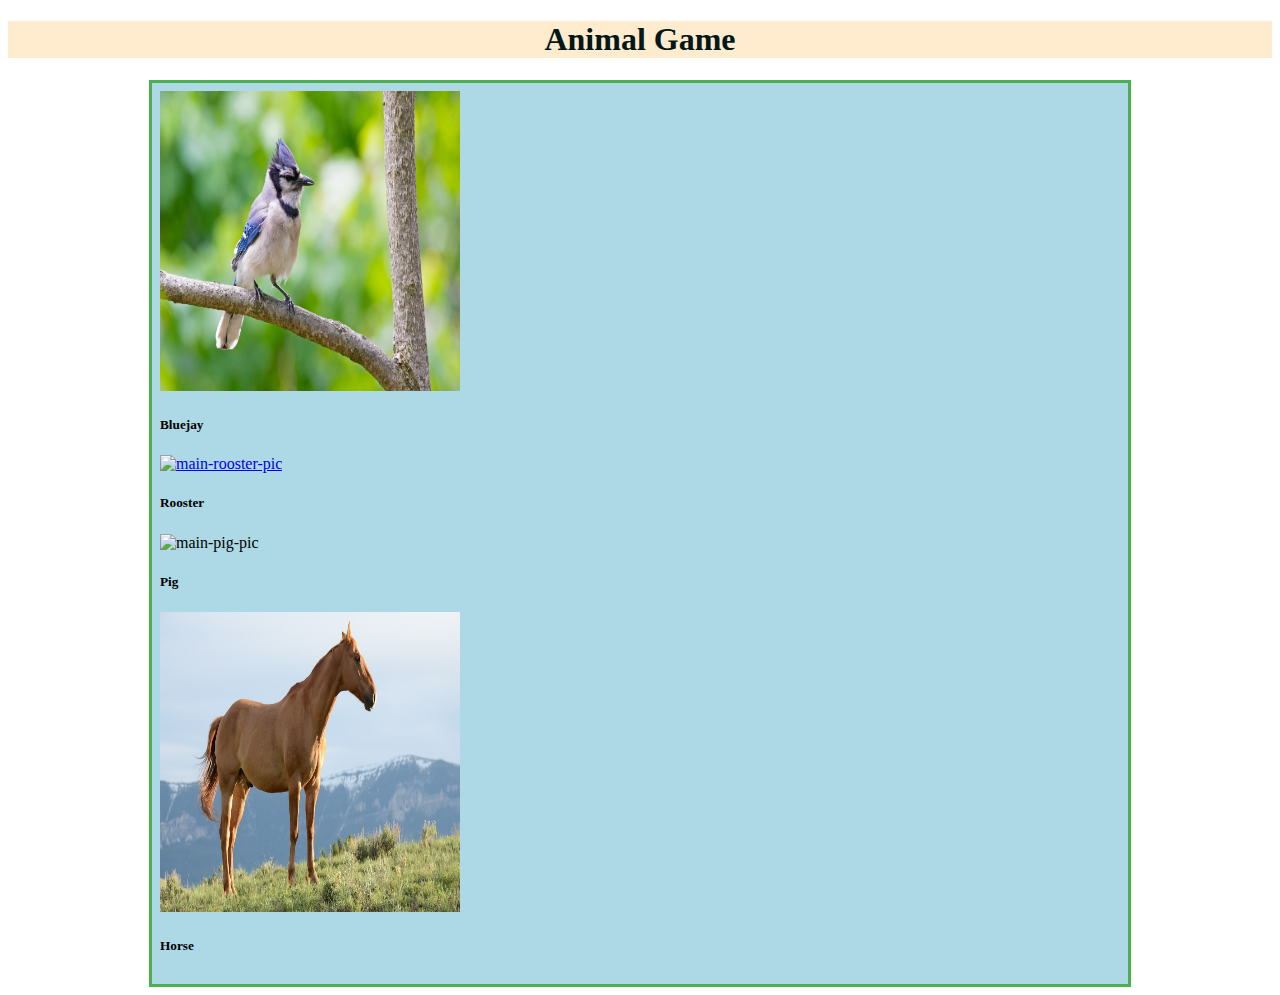
==== index.html @ ccf6658c "fixed giphy moving" ====
<!DOCTYPE html>
<html lang="en">
<head>
    <meta charset="UTF-8">
    <meta name="viewport" content="width=device-width, initial-scale=1.0">
    <meta http-equiv="X-UA-Compatible" content="ie=edge">
    <!--Bootstrap css-->
    <link rel="stylesheet" href="https://stackpath.bootstrapcdn.com/bootstrap/4.2.1/css/bootstrap.min.css" integrity="sha384-GJzZqFGwb1QTTN6wy59ffF1BuGJpLSa9DkKMp0DgiMDm4iYMj70gZWKYbI706tWS"
        crossorigin="anonymous">
    <link rel="stylesheet" typr="text" href="assets/css/style.css">
    <title>Explore Homepage</title>
</head>

<body>

    <div class="main-container">
        <div class="header">
            <h1>Animal Game</h1>
        </div>
        <div class="inner">
        <div class="card-deck">
        <!--Bluejay div-->
        <div class="card mb-3" id="bluejay-card" style="width: 18rem;">
            <a href="page2.html"><img src="assets/images/mathew-schwartz-681778-unsplash-bluejay.jpg"
                 class="card-img-top" width="300" height="300" alt="main-bluejay-pic"></a>
            <div class="card-body">
                <h5 class="card-title">Bluejay</h5>
            </div>
        </div>

        <!--Rooster div-->
        <div class="card mb-3" id="rooster-card" style="width: 18rem;">
            <a href="rooster.html"><img src="assets/images/rooster.jpg" class="card-img-top" 
                width="300" height="300" alt="main-rooster-pic"></a>
            <div class="card-body">
                <h5 class="card-title">Rooster</h5>
            </div>
        </div>
        </div>

        <!--Pig div-->
        <div class="card-deck mb-3">
        <div class="card" id="pig-card" style="width: 18rem;">
            <img src="assets/images/christopher-carson-522540-unsplash-pig.jpg" class="card-img-top" 
            width="300" height="300" alt="main-pig-pic">
                <div class="card-body">
                    <h5 class="card-title">Pig</h5>
                </div>
        </div>
        <!--Horse div-->
        <div class="card mb-3" id="horse-card" style="width: 18rem;">
            <img src="assets/images/david-dibert-51640-unsplash-horse.jpg" 
            class="card-img-top" width="300" height="300" alt="main-horse-pic">
            <div class="card-body">
                <h5 class="card-title">Horse</h5>
            </div>
        </div>
        </div>
        </div>
    </div>


    <script src="https://cdnjs.cloudflare.com/ajax/libs/jquery/3.3.1/jquery.min.js"></script>
    <script src="assets/javascripts/app.js"></script>

</body>
</html>
---- assets/css/style.css ----
.inner{
    width:100%;
    max-width: 960px;
    margin: 0 auto;
    background:lightblue;
    border: 3px solid #4CAF50;
    padding: 8px;
    display: block;
}
h1{
    color: rgb(2, 24, 24); 
    background-color: blanchedalmond;
    text-align: center; 
}
.card:hover {
    cursor: pointer;
    opacity: 0.8;
  }
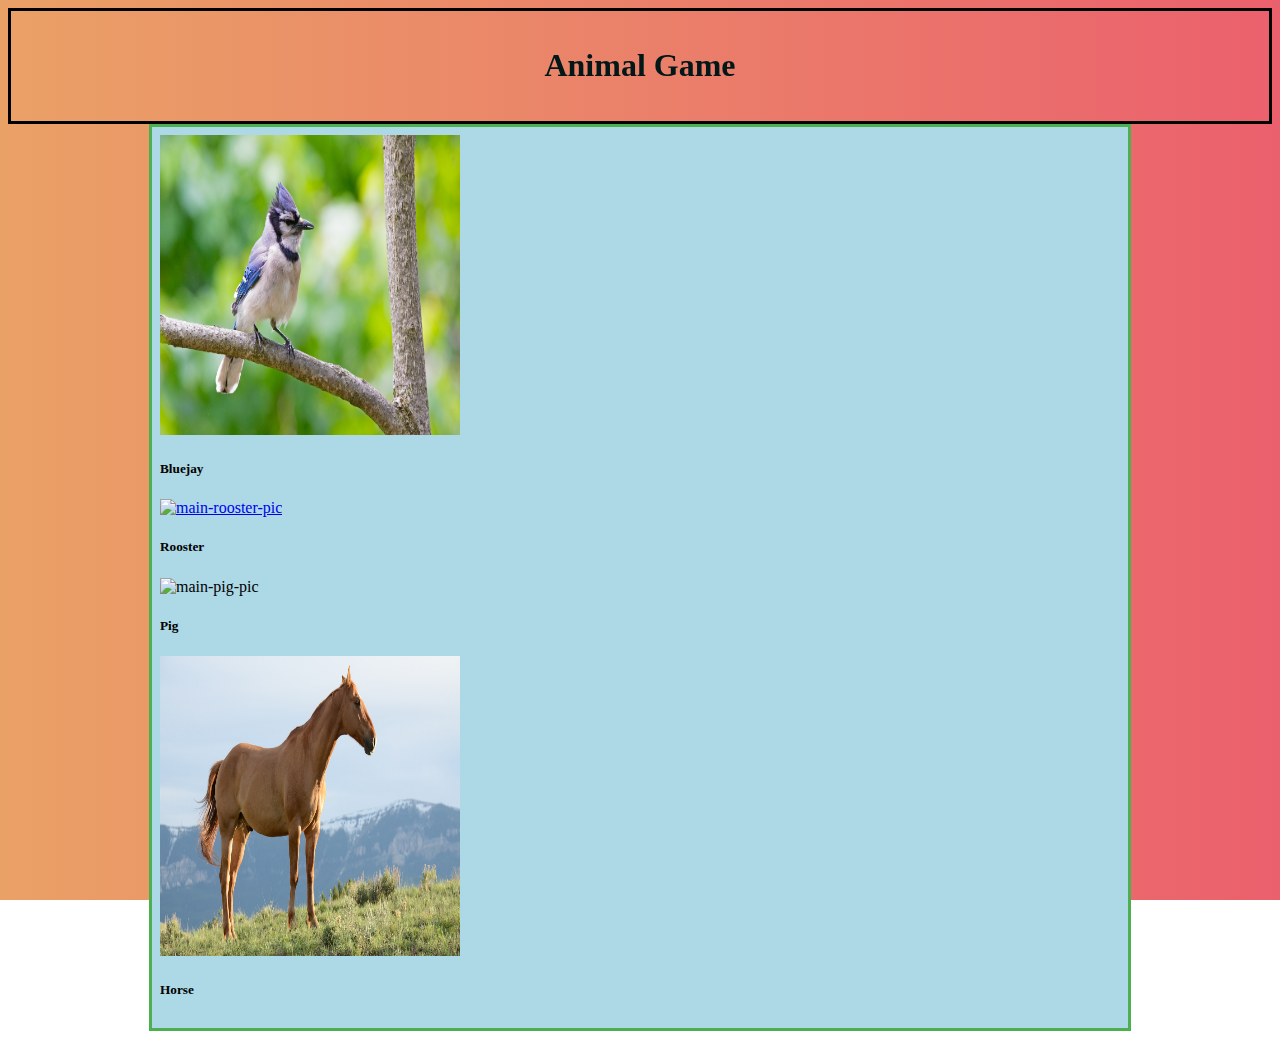
==== commit 98016478: "added granim.js for background, designed homepage with css" ====
--- a/index.html
+++ b/index.html
@@ -8,13 +8,17 @@
     <link rel="stylesheet" href="https://stackpath.bootstrapcdn.com/bootstrap/4.2.1/css/bootstrap.min.css" integrity="sha384-GJzZqFGwb1QTTN6wy59ffF1BuGJpLSa9DkKMp0DgiMDm4iYMj70gZWKYbI706tWS"
         crossorigin="anonymous">
     <link rel="stylesheet" typr="text" href="assets/css/style.css">
+    <script src="assets/src/granim.min.js"></script>
     <title>Explore Homepage</title>
 </head>
 
 <body>
+        
 
     <div class="main-container">
-        <div class="header">
+        <div><canvas id="canvas-basic"></canvas> </div>    
+    
+        <div class="header"  >
             <h1>Animal Game</h1>
         </div>
         <div class="inner">
@@ -57,11 +61,14 @@
         </div>
         </div>
         </div>
+        
     </div>
 
 
     <script src="https://cdnjs.cloudflare.com/ajax/libs/jquery/3.3.1/jquery.min.js"></script>
-    <script src="assets/javascripts/app.js"></script>
+    <script src="assets/javascript/app.js"></script>
+    
+    <!-- <script src="https://cdnjs.cloudflare.com/ajax/libs/granim/2.0.0/granim.min.js"></script> -->
 
 </body>
 </html>--- a/assets/css/style.css
+++ b/assets/css/style.css
@@ -1,6 +1,6 @@
-
 
 .inner{
+    position: relative;
     width:100%;
     max-width: 960px;
     margin: 0 auto;
@@ -9,14 +9,41 @@
     padding: 8px;
     display: block;
 }
-h1{
-    color: rgb(2, 24, 24); 
-    background-color: blanchedalmond;
+.header{
+    position: relative;
+    color: rgb(2, 24, 24);  
     text-align: center; 
+    padding: 15px 10px;
+    border: 3px solid black;
+    /* display: block; */
+    /* background-color: blanchedalmond; */
+    /* width: 960px; */
+    /* align-content: center; */   
 }
 .card:hover {
     cursor: pointer;
     opacity: 0.8;
   }
  
-  +  .button {
+    background-color: #4CAF50; /* Green */
+    border: none;
+    color: white;
+    padding: 15px 32px;
+    text-align: center;
+    text-decoration: none;
+    display: inline-block;
+    font-size: 16px;
+    
+  }
+  #canvas-basic {
+    position: absolute;
+    display: block;
+    width: 100%;
+    height: 100%;
+    top: 0;
+    right: 0;
+    bottom: 0;
+    left: 0;
+    /* z-index: 0; */
+}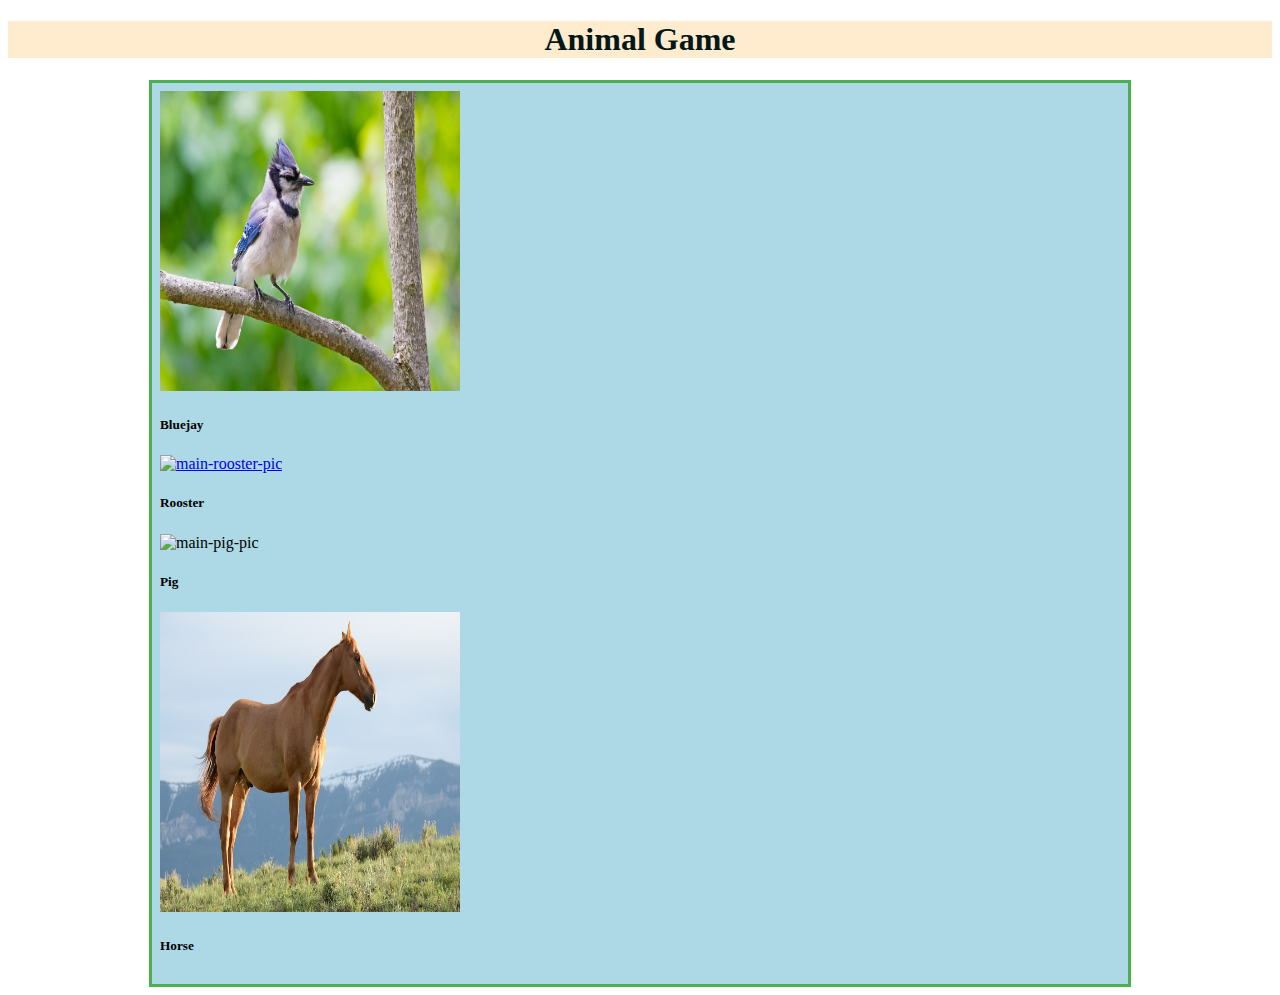
==== commit ce39a987: "added gif button, correct jquery script tag, added back button and link html,css" ====
--- a/index.html
+++ b/index.html
@@ -8,24 +8,20 @@
     <link rel="stylesheet" href="https://stackpath.bootstrapcdn.com/bootstrap/4.2.1/css/bootstrap.min.css" integrity="sha384-GJzZqFGwb1QTTN6wy59ffF1BuGJpLSa9DkKMp0DgiMDm4iYMj70gZWKYbI706tWS"
         crossorigin="anonymous">
     <link rel="stylesheet" typr="text" href="assets/css/style.css">
-    <script src="assets/src/granim.min.js"></script>
     <title>Explore Homepage</title>
 </head>
 
 <body>
-        
 
     <div class="main-container">
-        <div><canvas id="canvas-basic"></canvas> </div>    
-    
-        <div class="header"  >
+        <div class="header">
             <h1>Animal Game</h1>
         </div>
         <div class="inner">
         <div class="card-deck">
         <!--Bluejay div-->
         <div class="card mb-3" id="bluejay-card" style="width: 18rem;">
-            <a href="page2.html"><img src="assets/images/mathew-schwartz-681778-unsplash-bluejay.jpg"
+            <a href="blue-jay.html"><img src="assets/images/mathew-schwartz-681778-unsplash-bluejay.jpg"
                  class="card-img-top" width="300" height="300" alt="main-bluejay-pic"></a>
             <div class="card-body">
                 <h5 class="card-title">Bluejay</h5>
@@ -61,14 +57,11 @@
         </div>
         </div>
         </div>
-        
     </div>
 
 
     <script src="https://cdnjs.cloudflare.com/ajax/libs/jquery/3.3.1/jquery.min.js"></script>
-    <script src="assets/javascript/app.js"></script>
-    
-    <!-- <script src="https://cdnjs.cloudflare.com/ajax/libs/granim/2.0.0/granim.min.js"></script> -->
+    <script src="assets/javascripts/app.js"></script>
 
 </body>
 </html>--- a/assets/css/style.css
+++ b/assets/css/style.css
@@ -1,6 +1,6 @@
+
 
 .inner{
-    position: relative;
     width:100%;
     max-width: 960px;
     margin: 0 auto;
@@ -9,16 +9,10 @@
     padding: 8px;
     display: block;
 }
-.header{
-    position: relative;
-    color: rgb(2, 24, 24);  
+h1{
+    color: rgb(2, 24, 24); 
+    background-color: blanchedalmond;
     text-align: center; 
-    padding: 15px 10px;
-    border: 3px solid black;
-    /* display: block; */
-    /* background-color: blanchedalmond; */
-    /* width: 960px; */
-    /* align-content: center; */   
 }
 .card:hover {
     cursor: pointer;
@@ -36,14 +30,12 @@
     font-size: 16px;
     
   }
-  #canvas-basic {
-    position: absolute;
-    display: block;
-    width: 100%;
-    height: 100%;
-    top: 0;
-    right: 0;
-    bottom: 0;
-    left: 0;
-    /* z-index: 0; */
-}+  .back-button{
+    font-size: 16px;
+    padding: 15px 32px;
+    text-align: center;
+    display: inline-block;
+
+
+
+  }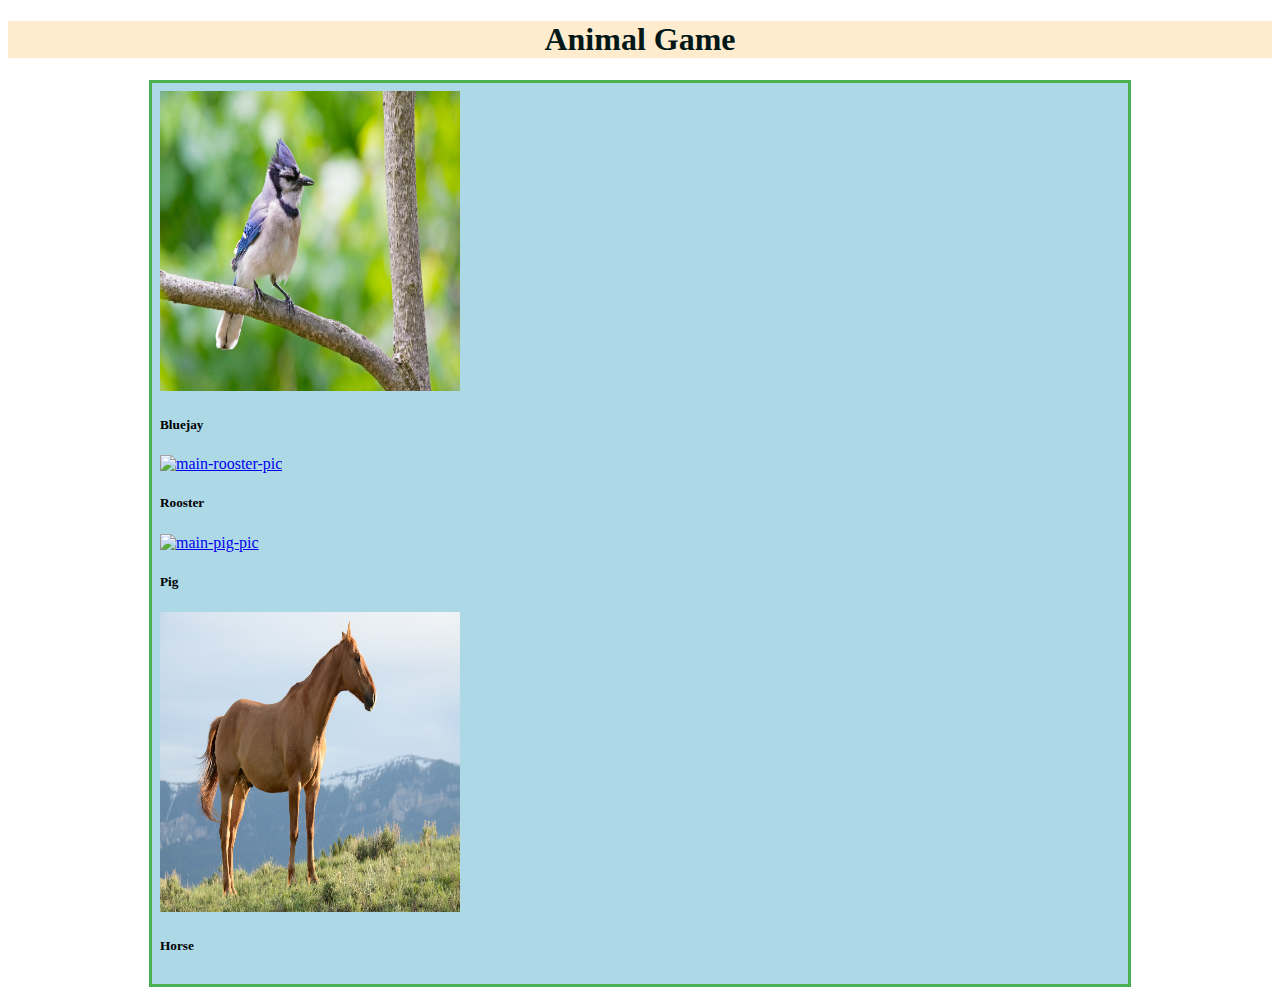
==== commit a1b11dbe: "added link to pig page, gif button, back button, correct script tags" ====
--- a/index.html
+++ b/index.html
@@ -41,8 +41,8 @@
         <!--Pig div-->
         <div class="card-deck mb-3">
         <div class="card" id="pig-card" style="width: 18rem;">
-            <img src="assets/images/christopher-carson-522540-unsplash-pig.jpg" class="card-img-top" 
-            width="300" height="300" alt="main-pig-pic">
+            <a href="pig.html"><img src="assets/images/christopher-carson-522540-unsplash-pig.jpg" class="card-img-top" 
+            width="300" height="300" alt="main-pig-pic"></a>
                 <div class="card-body">
                     <h5 class="card-title">Pig</h5>
                 </div>
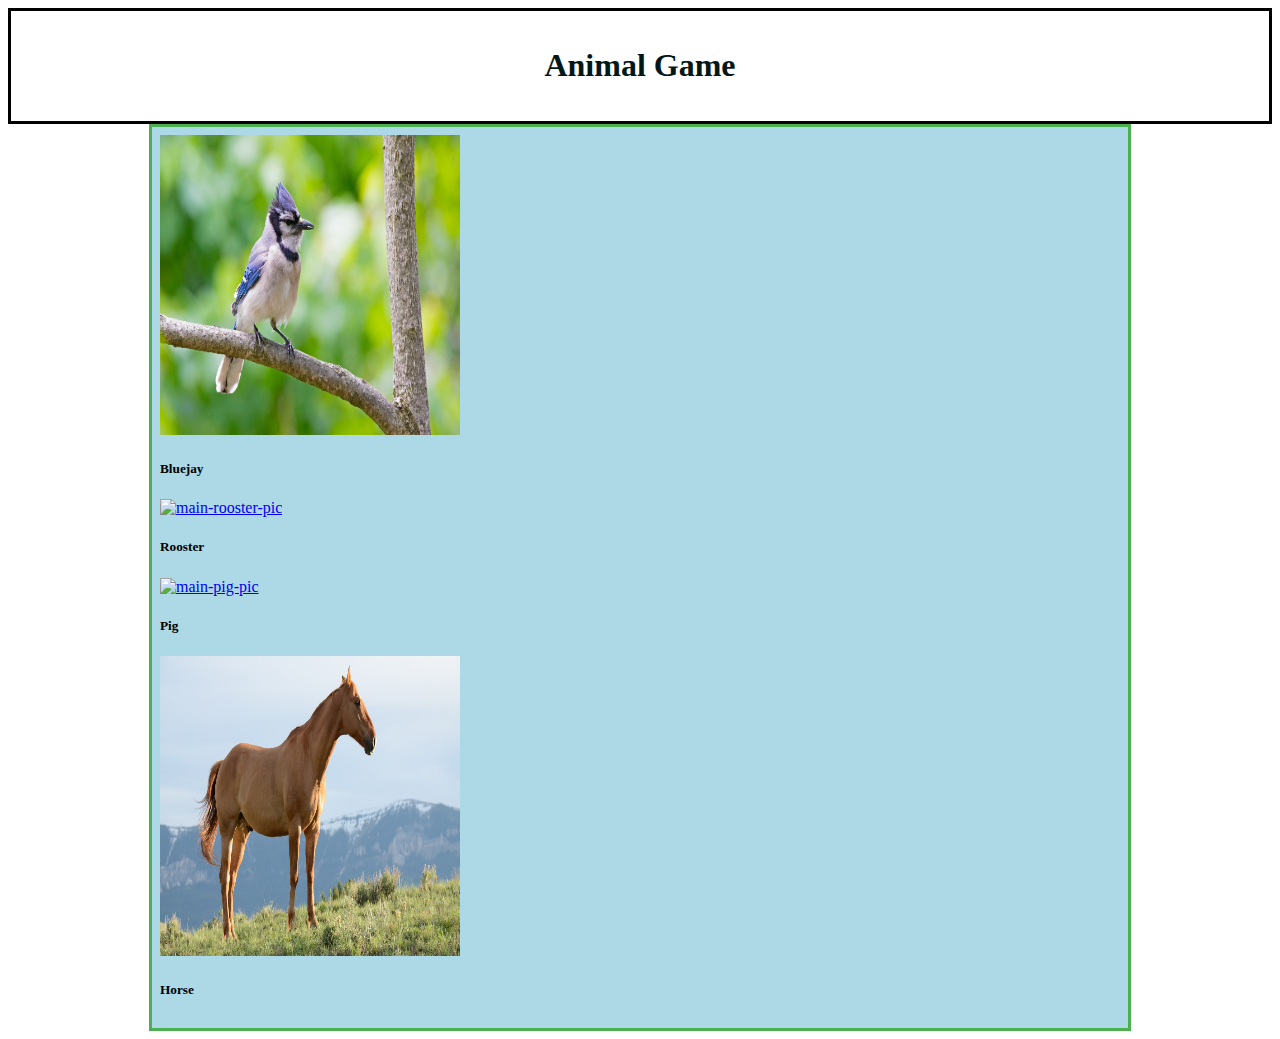
==== commit 5a9c78d6: "Merge branch 'master' into horse-page" ====
--- a/index.html
+++ b/index.html
@@ -8,13 +8,17 @@
     <link rel="stylesheet" href="https://stackpath.bootstrapcdn.com/bootstrap/4.2.1/css/bootstrap.min.css" integrity="sha384-GJzZqFGwb1QTTN6wy59ffF1BuGJpLSa9DkKMp0DgiMDm4iYMj70gZWKYbI706tWS"
         crossorigin="anonymous">
     <link rel="stylesheet" typr="text" href="assets/css/style.css">
+    <script src="assets/src/granim.min.js"></script>
     <title>Explore Homepage</title>
 </head>
 
 <body>
+        
 
     <div class="main-container">
-        <div class="header">
+        <div><canvas id="canvas-basic"></canvas> </div>    
+    
+        <div class="header"  >
             <h1>Animal Game</h1>
         </div>
         <div class="inner">
@@ -57,11 +61,14 @@
         </div>
         </div>
         </div>
+        
     </div>
 
 
     <script src="https://cdnjs.cloudflare.com/ajax/libs/jquery/3.3.1/jquery.min.js"></script>
-    <script src="assets/javascripts/app.js"></script>
+    <script src="assets/javascript/app.js"></script>
+    
+    <!-- <script src="https://cdnjs.cloudflare.com/ajax/libs/granim/2.0.0/granim.min.js"></script> -->
 
 </body>
 </html>--- a/assets/css/style.css
+++ b/assets/css/style.css
@@ -1,6 +1,6 @@
-
 
 .inner{
+    position: relative;
     width:100%;
     max-width: 960px;
     margin: 0 auto;
@@ -9,10 +9,16 @@
     padding: 8px;
     display: block;
 }
-h1{
-    color: rgb(2, 24, 24); 
-    background-color: blanchedalmond;
+.header{
+    position: relative;
+    color: rgb(2, 24, 24);  
     text-align: center; 
+    padding: 15px 10px;
+    border: 3px solid black;
+    /* display: block; */
+    /* background-color: blanchedalmond; */
+    /* width: 960px; */
+    /* align-content: center; */   
 }
 .card:hover {
     cursor: pointer;
@@ -30,6 +36,19 @@
     font-size: 16px;
     
   }
+
+  #canvas-basic {
+    position: absolute;
+    display: block;
+    width: 100%;
+    height: 100%;
+    top: 0;
+    right: 0;
+    bottom: 0;
+    left: 0;
+    /* z-index: 0; */
+}
+
   .back-button{
     font-size: 16px;
     padding: 15px 32px;
@@ -38,4 +57,5 @@
 
 
 
-  }+  }
+
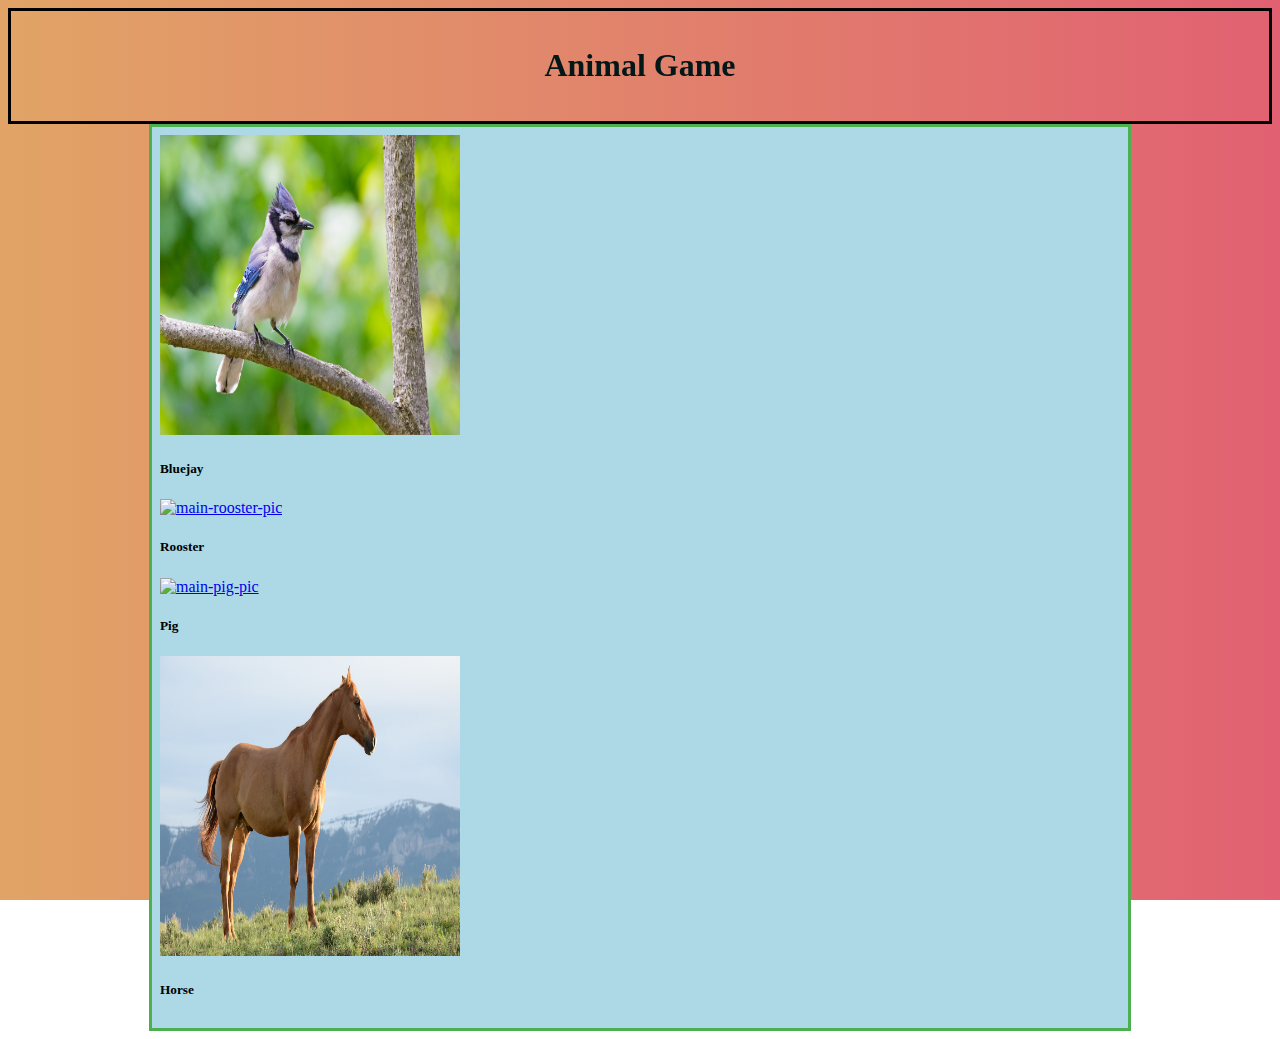
==== commit c8ddf226: "fixed bracket" ====
--- a/index.html
+++ b/index.html
@@ -16,7 +16,7 @@
         
 
     <div class="main-container">
-        <div><canvas id="canvas-basic"></canvas> </div>    
+        <div><canvas id="canvas-basic"></canvas></div>    
     
         <div class="header"  >
             <h1>Animal Game</h1>
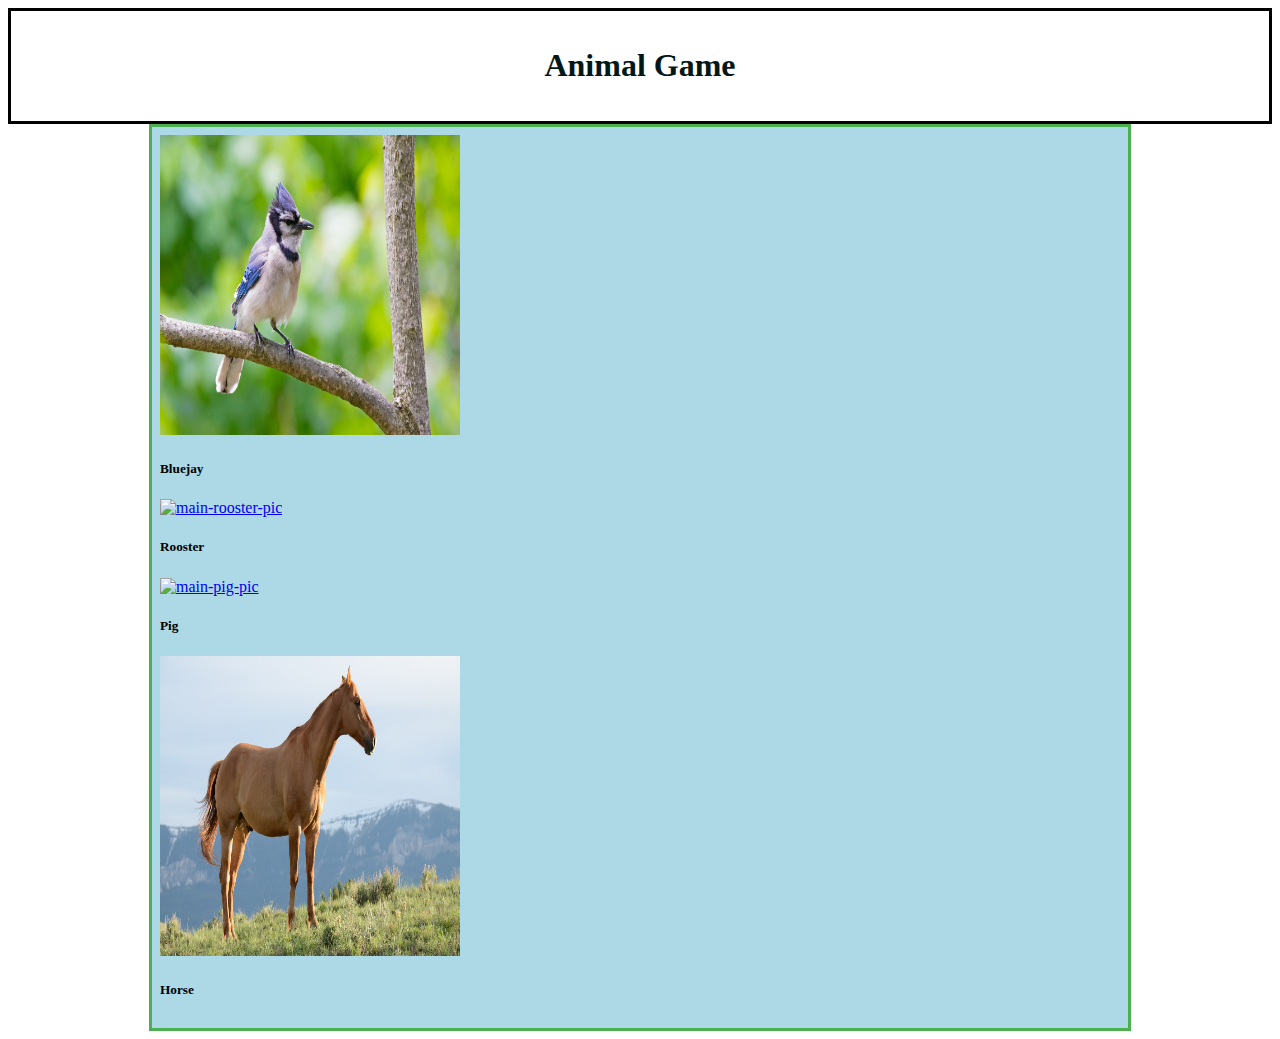
==== commit c6f092ce: "fixed indetation for all pages, added horse giphy, feeding picture, sounds" ====
--- a/index.html
+++ b/index.html
@@ -53,8 +53,8 @@
         </div>
         <!--Horse div-->
         <div class="card mb-3" id="horse-card" style="width: 18rem;">
-            <img src="assets/images/david-dibert-51640-unsplash-horse.jpg" 
-            class="card-img-top" width="300" height="300" alt="main-horse-pic">
+            <a href="horse.html"><img src="assets/images/david-dibert-51640-unsplash-horse.jpg" 
+            class="card-img-top" width="300" height="300" alt="main-horse-pic"></a> 
             <div class="card-body">
                 <h5 class="card-title">Horse</h5>
             </div>
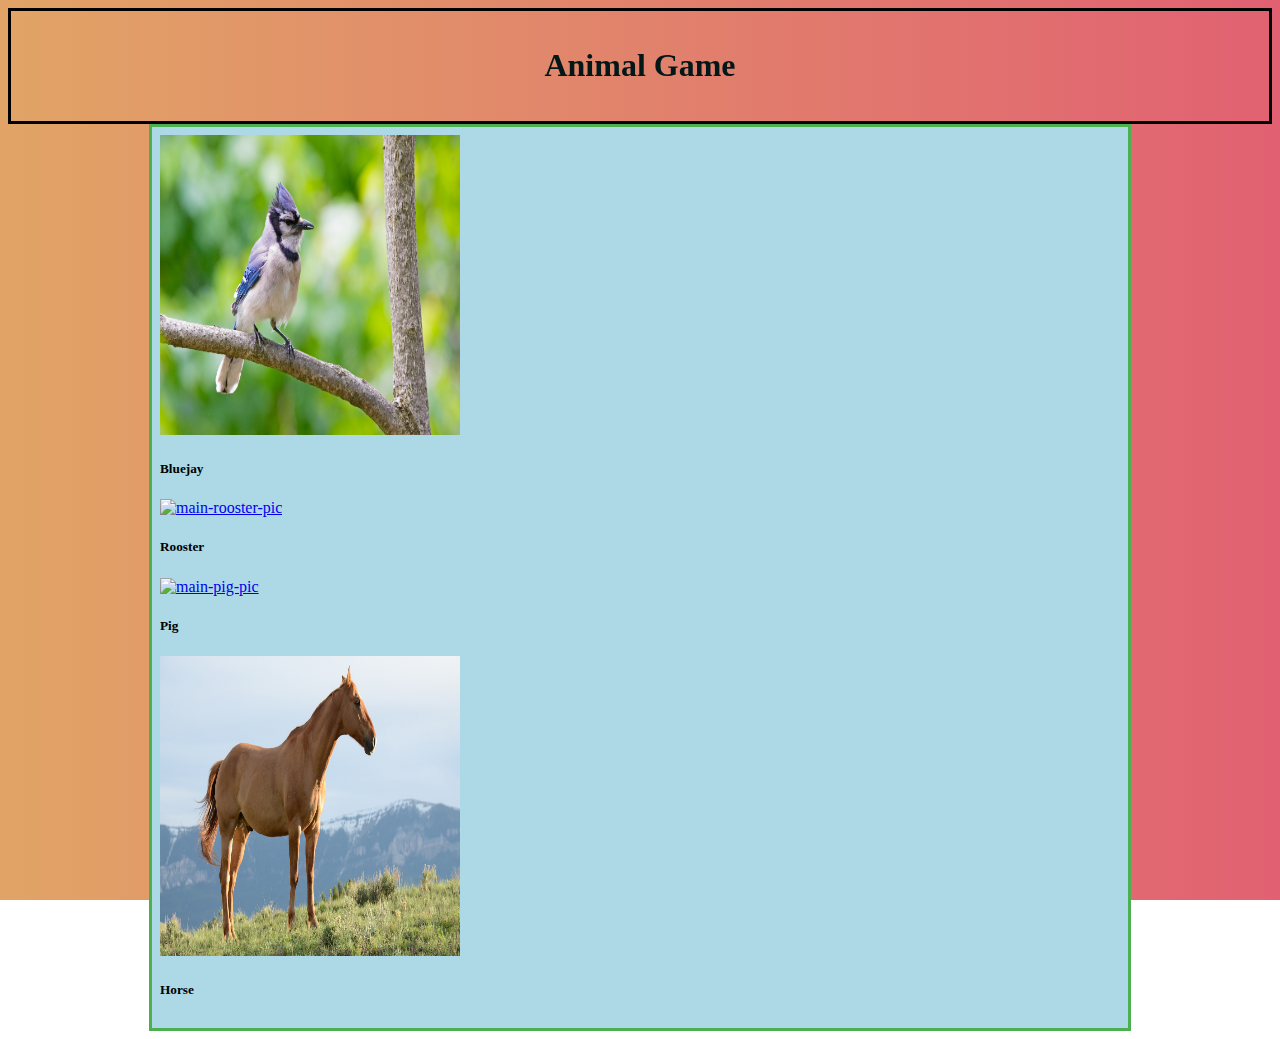
==== commit 0c626e8e: "fixed the tooltip, bluejay page, index page indentation" ====
--- a/index.html
+++ b/index.html
@@ -1,74 +1,74 @@
 <!DOCTYPE html>
 <html lang="en">
-<head>
-    <meta charset="UTF-8">
-    <meta name="viewport" content="width=device-width, initial-scale=1.0">
-    <meta http-equiv="X-UA-Compatible" content="ie=edge">
-    <!--Bootstrap css-->
-    <link rel="stylesheet" href="https://stackpath.bootstrapcdn.com/bootstrap/4.2.1/css/bootstrap.min.css" integrity="sha384-GJzZqFGwb1QTTN6wy59ffF1BuGJpLSa9DkKMp0DgiMDm4iYMj70gZWKYbI706tWS"
-        crossorigin="anonymous">
-    <link rel="stylesheet" typr="text" href="assets/css/style.css">
-    <script src="assets/src/granim.min.js"></script>
-    <title>Explore Homepage</title>
-</head>
+    <head>
+        <meta charset="UTF-8">
+        <meta name="viewport" content="width=device-width, initial-scale=1.0">
+        <meta http-equiv="X-UA-Compatible" content="ie=edge">
+        <!--Bootstrap css-->
+        <link rel="stylesheet" href="https://stackpath.bootstrapcdn.com/bootstrap/4.2.1/css/bootstrap.min.css" integrity="sha384-GJzZqFGwb1QTTN6wy59ffF1BuGJpLSa9DkKMp0DgiMDm4iYMj70gZWKYbI706tWS"
+            crossorigin="anonymous">
+        <link rel="stylesheet" typr="text" href="assets/css/style.css">
+        <script src="assets/src/granim.min.js"></script>
+        <title>Explore Homepage</title>
+    </head>
 
-<body>
+    <body>
+        <div class="main-container">
+            <div><canvas id="canvas-basic"></canvas></div>    
         
+            <div class="header"  >
+                <h1>Animal Game</h1>
+            </div>
+            <sdiv class="inner">
 
-    <div class="main-container">
-        <div><canvas id="canvas-basic"></canvas></div>    
-    
-        <div class="header"  >
-            <h1>Animal Game</h1>
-        </div>
-        <div class="inner">
-        <div class="card-deck">
-        <!--Bluejay div-->
-        <div class="card mb-3" id="bluejay-card" style="width: 18rem;">
-            <a href="blue-jay.html"><img src="assets/images/mathew-schwartz-681778-unsplash-bluejay.jpg"
-                 class="card-img-top" width="300" height="300" alt="main-bluejay-pic"></a>
-            <div class="card-body">
-                <h5 class="card-title">Bluejay</h5>
+                <div class="card-deck">
+                    <!--Bluejay div-->        
+                    <div class="card mb-3" id="bluejay-card" style="width: 18rem;">
+                        <a href="Blue-jay.html"><img src="assets/images/mathew-schwartz-681778-unsplash-bluejay.jpg"
+                            class="card-img-top" width="300" height="300" alt="main-bluejay-pic"></a>
+                        <div class="card-body">
+                            <h5 class="card-title">Bluejay</h5>
+                        </div>
+                    </div>
+
+                    <!--Rooster div-->
+                    <div class="card mb-3" id="rooster-card" style="width: 18rem;">
+                        <a href="rooster.html"><img src="assets/images/rooster.jpg" class="card-img-top" 
+                            width="300" height="300" alt="main-rooster-pic"></a>
+                        <div class="card-body">
+                            <h5 class="card-title">Rooster</h5>
+                        </div>
+                    </div>
+                </div>
+
+                <div class="card-deck mb-3">
+                    <!--Pig div-->
+                    <div class="card" id="pig-card" style="width: 18rem;">
+                        <a href="pig.html"><img src="assets/images/christopher-carson-522540-unsplash-pig.jpg" class="card-img-top" 
+                        width="300" height="300" alt="main-pig-pic"></a>
+                        <div class="card-body">
+                            <h5 class="card-title">Pig</h5>
+                        </div>
+                    </div>
+
+                    <!--Horse div-->
+                    <div class="card mb-3" id="horse-card" style="width: 18rem;">
+                        <a href="horse.html"><img src="assets/images/david-dibert-51640-unsplash-horse.jpg" 
+                        class="card-img-top" width="300" height="300" alt="main-horse-pic"></a> 
+                        <div class="card-body">
+                            <h5 class="card-title">Horse</h5>
+                        </div>
+                    </div>
+                </div>
             </div>
+            
         </div>
 
-        <!--Rooster div-->
-        <div class="card mb-3" id="rooster-card" style="width: 18rem;">
-            <a href="rooster.html"><img src="assets/images/rooster.jpg" class="card-img-top" 
-                width="300" height="300" alt="main-rooster-pic"></a>
-            <div class="card-body">
-                <h5 class="card-title">Rooster</h5>
-            </div>
-        </div>
-        </div>
 
-        <!--Pig div-->
-        <div class="card-deck mb-3">
-        <div class="card" id="pig-card" style="width: 18rem;">
-            <a href="pig.html"><img src="assets/images/christopher-carson-522540-unsplash-pig.jpg" class="card-img-top" 
-            width="300" height="300" alt="main-pig-pic"></a>
-                <div class="card-body">
-                    <h5 class="card-title">Pig</h5>
-                </div>
-        </div>
-        <!--Horse div-->
-        <div class="card mb-3" id="horse-card" style="width: 18rem;">
-            <a href="horse.html"><img src="assets/images/david-dibert-51640-unsplash-horse.jpg" 
-            class="card-img-top" width="300" height="300" alt="main-horse-pic"></a> 
-            <div class="card-body">
-                <h5 class="card-title">Horse</h5>
-            </div>
-        </div>
-        </div>
-        </div>
+        <script src="https://cdnjs.cloudflare.com/ajax/libs/jquery/3.3.1/jquery.min.js"></script>
+        <script src="assets/javascript/app.js"></script>
         
-    </div>
+        <!-- <script src="https://cdnjs.cloudflare.com/ajax/libs/granim/2.0.0/granim.min.js"></script> -->
 
-
-    <script src="https://cdnjs.cloudflare.com/ajax/libs/jquery/3.3.1/jquery.min.js"></script>
-    <script src="assets/javascript/app.js"></script>
-    
-    <!-- <script src="https://cdnjs.cloudflare.com/ajax/libs/granim/2.0.0/granim.min.js"></script> -->
-
-</body>
+    </body>
 </html>